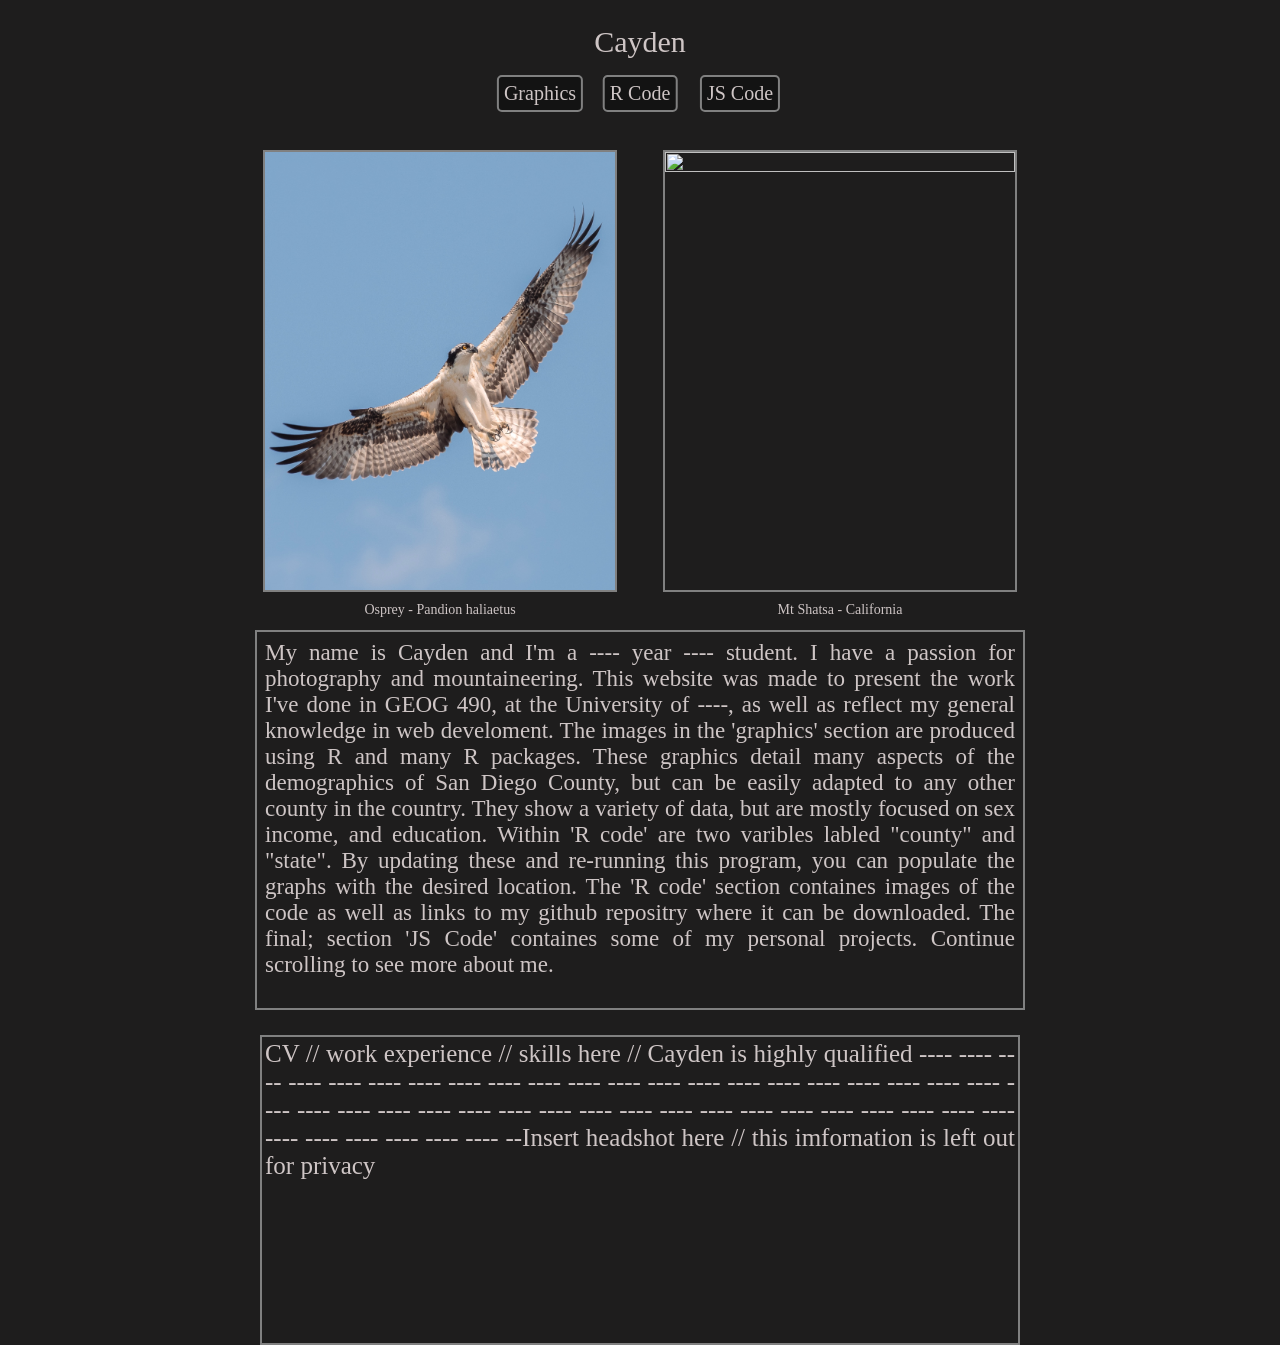
==== index.html @ 39a8cbfe "Add files via upload" ====
<!doctype html>
<html lang="en">
  <head>
    <meta charset="UTF-8" />
    <title>Home Page</title>
    <link rel="stylesheet" href="style.css">
  </head>

  <body>
 
    <a href="figures.html"    id = "csv" >Graphics </a>
    <a href="rCode.html"  id = "code">R Code   </a>
    <a href="fluids.html" id = "code2">JS Code  </a>
    
    <div id = "title">Cayden</div> 

    <div id = "img1">Osprey - Pandion haliaetus </div> 
    <div id = "img2">Mt Shatsa - California</div> 

    <script src = "backend.js"></script>

    <img src="shasta.jpg" id="shasta">
    <img src="bird.jpg"  id="bird" >

    <div id = "one">Description here</div> 
    <div id = "two">Resume CV/ Cover letter</div> 
 

  </body>

</html>
---- style.css ----
body { margin: 0; background-color: rgb(30, 29, 29); }

#title{
    position: absolute;
    top:  25px;
    left: -150px;
    font-size: 30px;
    color: rgb(206, 197, 197);
    transform: translate(-50%);
}

#subTitle{
    position: absolute;
    top: 125px;
      left: -150px;
    font-size: 25px;
    color: rgb(206, 197, 197);
    transform: translate(-50%);
}

#home{
    position: absolute;
    top:  75px;
    left: -150px;
    font-size: 20px;
    color: rgb(206, 197, 197);
    transform: translate(-50%);
      background-color: rgba(0,0,0,.36);
        text-decoration: none;
    border: 2px solid grey;
    border-radius: 5px;
    padding: 5px;
      background-color: rgba(0,0,0,.36);
}


#csv{
    position: absolute;
    top:  75px;
    left: -150px;
    font-size: 20px;
    color: rgb(206, 197, 197);
    transform: translate(-50%);
    text-decoration: none;
    border: 2px solid grey;
    border-radius: 5px;
    padding: 5px;
      background-color: rgba(0,0,0,.36);
}


#code{
    position: absolute;
    top:  75px;
    left: -150px;
    font-size: 20px;
    color: rgb(206, 197, 197);
    transform: translate(-50%);
    border-bottom: none;
    text-decoration: none;
    border: 2px solid grey;
    border-radius: 5px;
    padding: 5px;
      background-color: rgba(0,0,0,.36);
}

#code2{
    position: absolute;
    top:  75px;
    left: -150px;
    font-size: 20px;
    color: rgb(206, 197, 197);
    transform: translate(-50%);
    text-decoration: none;
    border: 2px solid grey;
    border-radius: 5px;
    padding: 5px;
      background-color: rgba(0,0,0,.36);
}



#shasta{
    position: absolute;
    top: 150px;
    width: 350px;
    left: -300px;
    aspect-ratio: 4 / 5;
    object-fit: cover;
    border: 2px solid grey;
    transform: translate(-50%);
}

#bird{
    position: absolute;
    top: 150px;
    width: 350px;
    aspect-ratio: 4 / 5;
    object-fit: cover;
    left: -300px;
    border: 2px solid grey;
    transform: translate(-50%);
}

#one{
    position: absolute;
    height: 360px;
    top:  630px;
    left: -150px;
    width: 750px;
    font-size: 23px;
    color: rgb(206, 197, 197);
    transform: translate(-50%);
    border: 2px solid grey;
    padding: 8px;
    text-align: justify;
}

#two{
    position: absolute;
    height: 300px;
    width: 750px;
    top:  1035px;
    left: -150px;
    font-size: 25px;
    padding: 8px;
    color: rgb(206, 197, 197);
    transform: translate(-50%);
    border: 2px solid grey;
    padding: 3px;
    text-align: justify;
}


#img1{
    position: absolute;
    top:  602px;
    left: -150px;
    font-size: 14px;
    color: rgb(206, 197, 197);
    transform: translate(-50%);

}

#img2{
    position: absolute;
    top:  602px;
    left: -150px;
    font-size: 14px;
    color: rgb(206, 197, 197);
    transform: translate(-50%);

}













#density{
    position: absolute;
    top: 200px;
    width: 420px; 
    left: -300px;
    border: 2px solid grey;
    transform: translate(-50%);
}

#pyramid{
    position: absolute;
    top: 535px;
    width: 420px;
    object-fit: cover;
    left: -300px;
    border: 2px solid grey;
    transform: translate(-50%);

}

#water{
  position: absolute;
    top: 950px;
    width: 420px; 
    object-fit: cover;
    left: -300px;
    border: 2px solid grey;
    transform: translate(-50%);
}

#collect{
  position: absolute;
    top: 1515px;
    width: 420px;
    object-fit: cover;
    left: -300px;
    border: 2px solid grey;
    transform: translate(-50%);
}



#race{
  position: absolute;
    top: 2040px;
    width: 420px;
    object-fit: cover;
    left: -300px;
    border: 2px solid grey;
    transform: translate(-50%);
}




#link{
    position: absolute;
    top:  75px;
    left: -150px;
    font-size: 20px;
    color: rgb(206, 197, 197);
    transform: translate(-50%);
    text-decoration: none;
    border: 2px solid grey;
    border-radius: 5px;
    padding: 5px;
    background-color: rgba(0,0,0,.36);
}







#des1{
    position: absolute;
    top:  200px;
    left: -150px;
    width: 400px;
    font-size: 23px;
    color: rgb(206, 197, 197);
    transform: translate(-50%);
    padding: 8px;
}

#des2{
    position: absolute;
    top: 535px;
    left: -150px;
    width: 400px;    
    font-size: 23px;
    color: rgb(206, 197, 197);
    transform: translate(-50%);
    padding: 8px;
}

#des3{
    position: absolute;
    top: 950px ;
    left: -150px;
    width: 400px;    
    font-size: 23px;
    color: rgb(206, 197, 197);
    transform: translate(-50%);
    padding: 8px;
}

#des4{
    position: absolute;
    top:  1515px;
    left: -150px;
    width: 400px;    
    font-size: 23px;
    color: rgb(206, 197, 197);
    transform: translate(-50%);
    padding: 8px;
}

#des5{
    position: absolute;
    top:  2040px;
    left: -150px;
    width: 400px;
    font-size: 23px;
    color: rgb(206, 197, 197);
    transform: translate(-50%);
    padding: 8px;
}






















#figure1{
  position: absolute;
    top: 200px;
    width: 420px; 
    object-fit: cover;
    left: -300px;
    border: 2px solid grey;
    transform: translate(-50%);
}
#box1{
    position: absolute;
    top:  200px;
    left: -150px;
    width: 400px;
    font-size: 23px;
    color: rgb(206, 197, 197);
    transform: translate(-50%);
    padding: 8px;
}


#figure2{
  position: absolute;
    top: 500px;
    width: 420px; 
    object-fit: cover;
    left: -300px;
    border: 2px solid grey;
    transform: translate(-50%);
}
#box2{
    position: absolute;
    top:  500px;
    left: -150px;
    width: 400px;
    font-size: 23px;
    color: rgb(206, 197, 197);
    transform: translate(-50%);
    padding: 8px;
}


#figure3{
  position: absolute;
    top: 800px;
    width: 420px; 
    object-fit: cover;
    left: -300px;
    border: 2px solid grey;
    transform: translate(-50%);
}
#box3{
    position: absolute;
    top:  800px;
    left: -150px;
    width: 400px;
    font-size: 23px;
    color: rgb(206, 197, 197);
    transform: translate(-50%);
    padding: 8px;
}


#figure4{
  position: absolute;
    top: 1100px;
    width: 420px; 
    object-fit: cover;
    left: -300px;
    border: 2px solid grey;
    transform: translate(-50%);
}
#box4{
    position: absolute;
    top:  1100px;
    left: -150px;
    width: 400px;
    font-size: 23px;
    color: rgb(206, 197, 197);
    transform: translate(-50%);
    padding: 8px;
}


#figure5{
  position: absolute;
    top: 1400px;
    width: 420px; 
    object-fit: cover;
    left: -300px;
    border: 2px solid grey;
    transform: translate(-50%);
}
#box5{
    position: absolute;
    top:  1400px;
    left: -150px;
    width: 400px;
    font-size: 23px;
    color: rgb(206, 197, 197);
    transform: translate(-50%);
    padding: 8px;
}


#figure6{
  position: absolute;
    top: 1700px;
    width: 420px; 
    object-fit: cover;
    left: -300px;
    border: 2px solid grey;
    transform: translate(-50%);
}
#box6{
    position: absolute;
    top:  1700px;
    left: -150px;
    width: 400px;
    font-size: 23px;
    color: rgb(206, 197, 197);
    transform: translate(-50%);
    padding: 8px;
}


#figure7{
  position: absolute;
    top: 2020px;
    width: 420px; 
    object-fit: cover;
    left: -300px;
    border: 2px solid grey;
    transform: translate(-50%);
}
#box7{
    position: absolute;
    top:  2020px;
    left: -150px;
    width: 400px;
    font-size: 23px;
    color: rgb(206, 197, 197);
    transform: translate(-50%);
    padding: 8px;
}


#figure8{
  position: absolute;
    top: 2390px;
    width: 420px; 
    object-fit: cover;
    left: -300px;
    border: 2px solid grey;
    transform: translate(-50%);
}
#box8{
    position: absolute;
    top:  2390px;
    left: -150px;
    width: 400px;
    font-size: 23px;
    color: rgb(206, 197, 197);
    transform: translate(-50%);
    padding: 8px;
}

#figure9{
  position: absolute;
    top: 2700px;
    width: 420px; 
    object-fit: cover;
    left: -300px;
    border: 2px solid grey;
    transform: translate(-50%);
}
#box9{
    position: absolute;
    top:  2700px;
    left: -150px;
    width: 400px;
    font-size: 23px;
    color: rgb(206, 197, 197);
    transform: translate(-50%);
    padding: 8px;
}
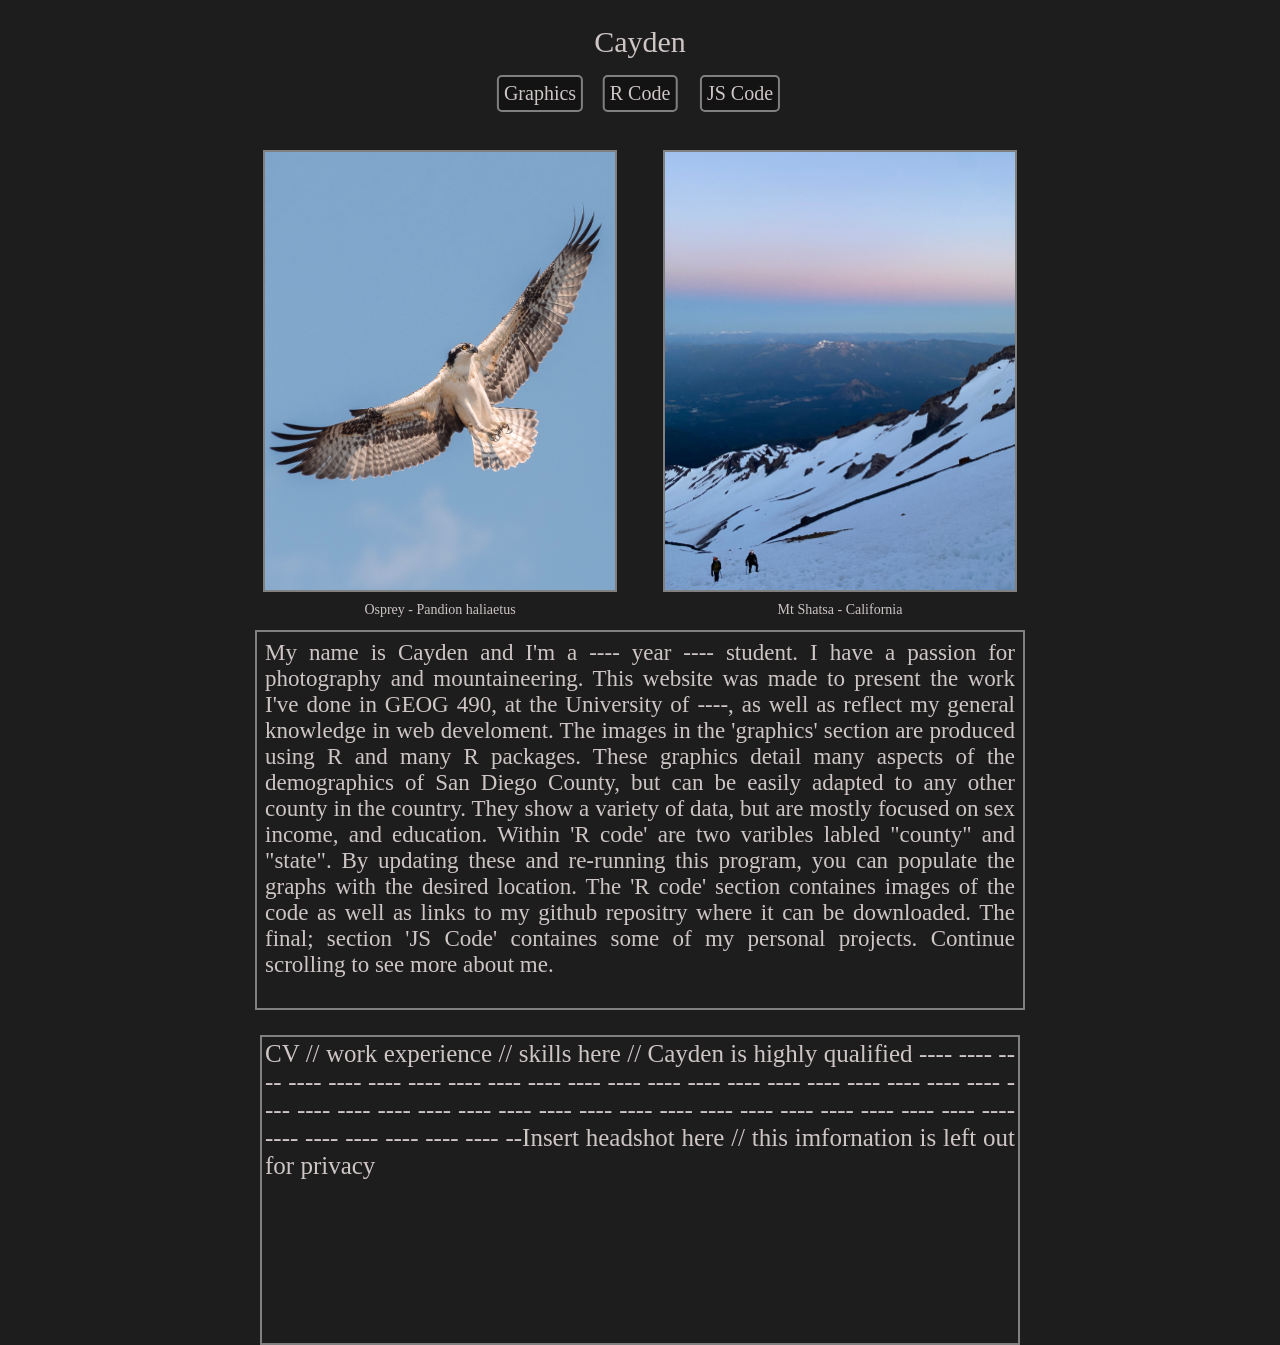
==== commit 94929005: "Update index.html" ====
--- a/index.html
+++ b/index.html
@@ -19,7 +19,7 @@
 
     <script src = "backend.js"></script>
 
-    <img src="shasta.jpg" id="shasta">
+    <img src="shasta.JPG" id="shasta">
     <img src="bird.jpg"  id="bird" >
 
     <div id = "one">Description here</div> 
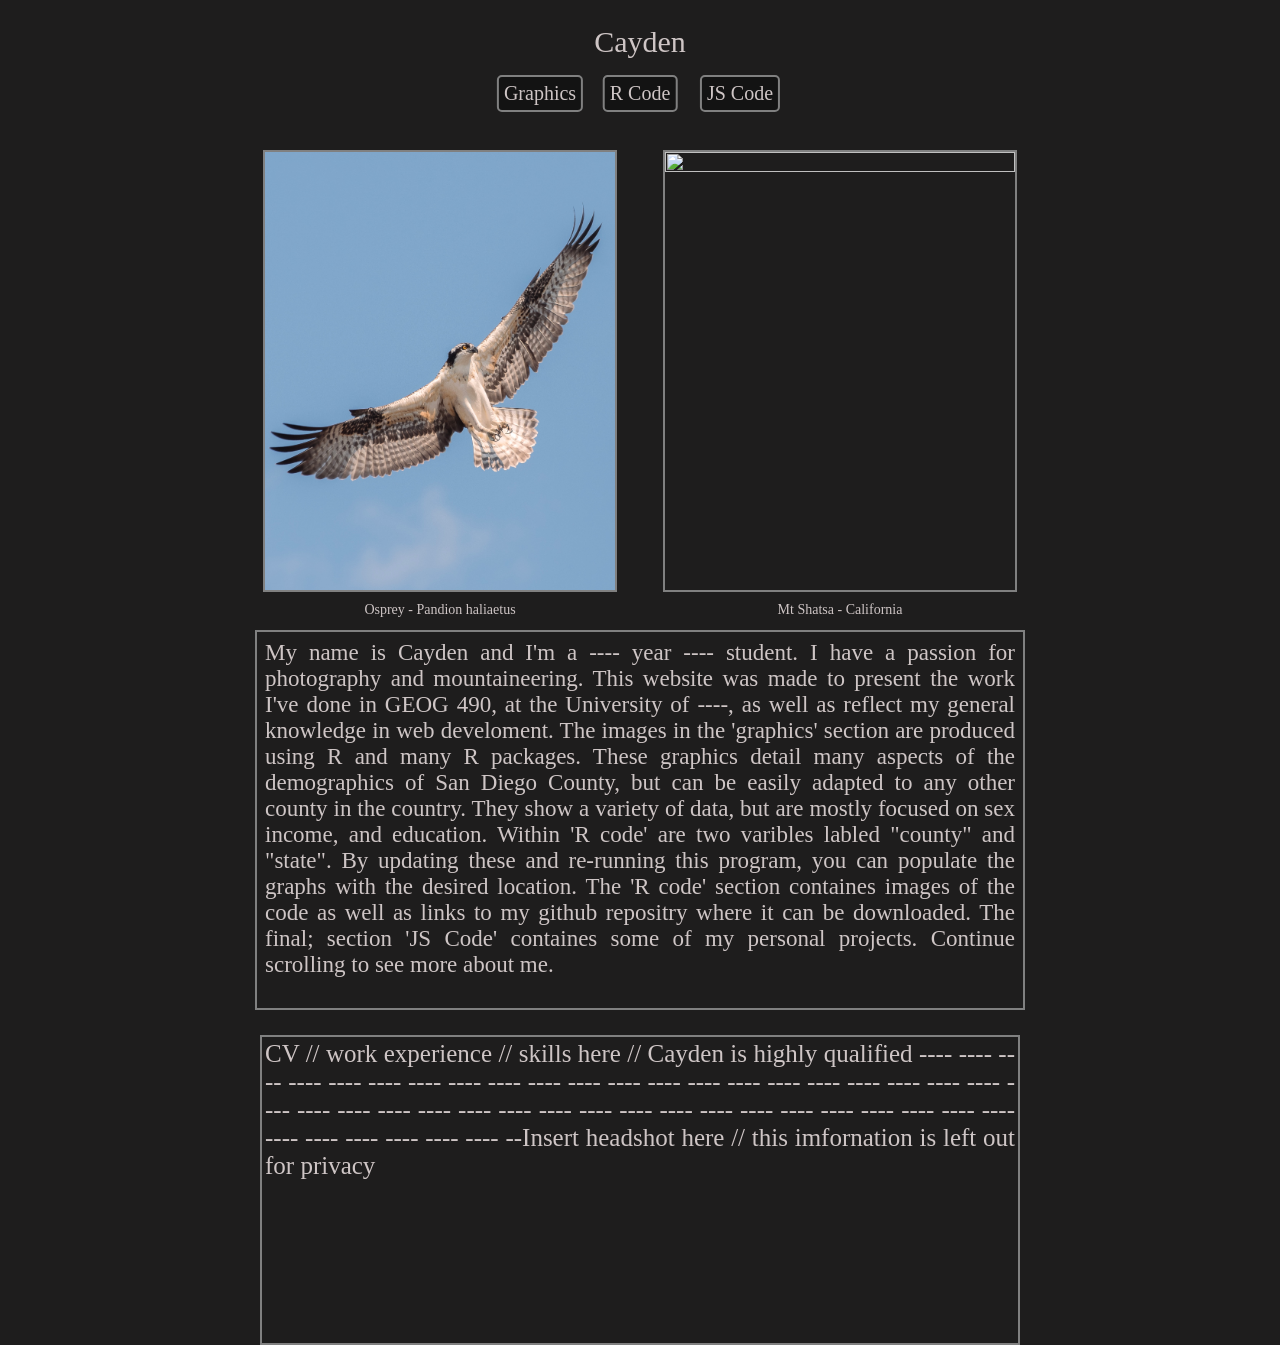
==== commit 42100f5f: "Update index.html" ====
--- a/index.html
+++ b/index.html
@@ -19,7 +19,7 @@
 
     <script src = "backend.js"></script>
 
-    <img src="shasta.JPG" id="shasta">
+    <img src="shasta.jpg" id="shasta">
     <img src="bird.jpg"  id="bird" >
 
     <div id = "one">Description here</div> 
